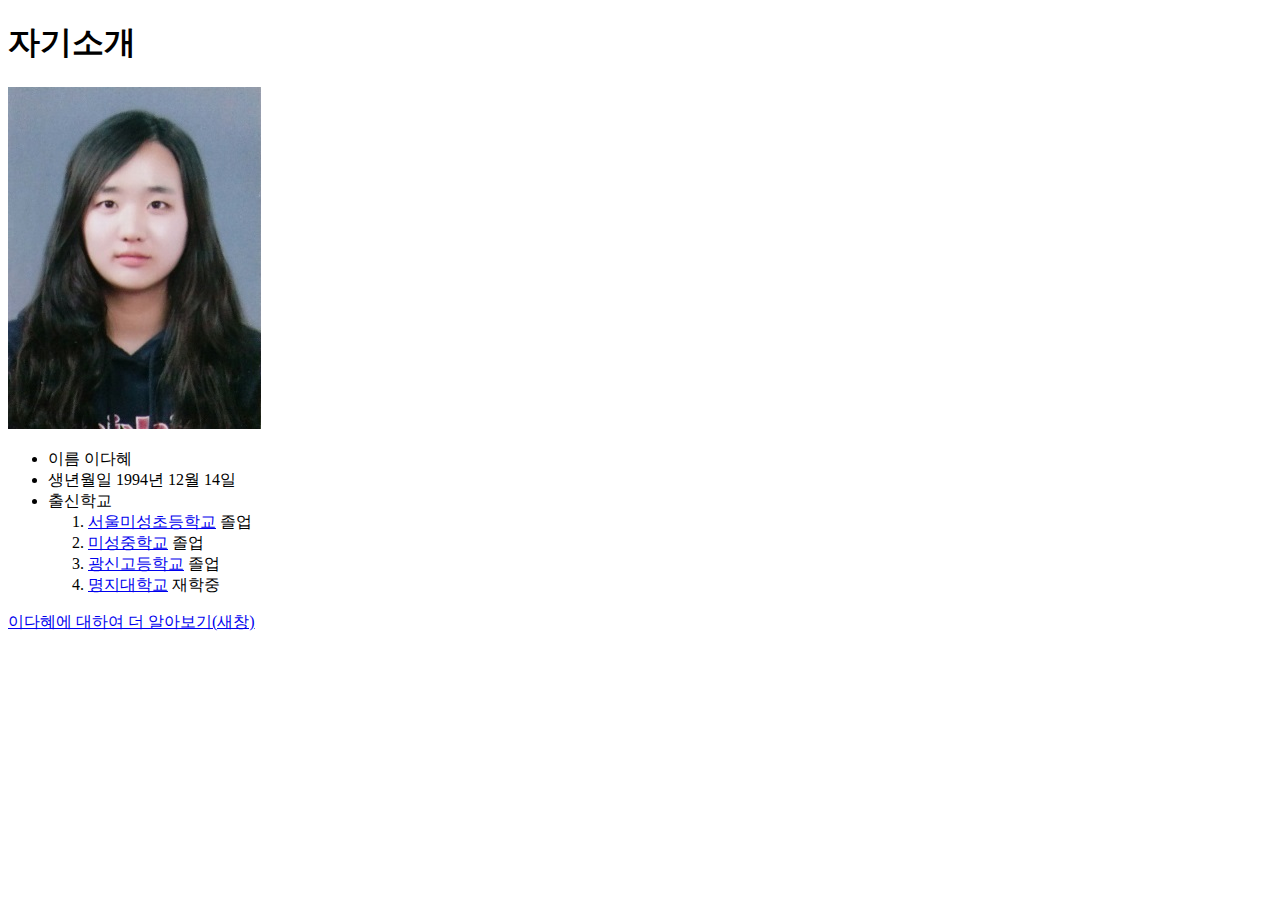
==== index.html @ eb70d87e "first commit" ====
<!DOCTYPE html>
<html>
	<head>
		<title>60132298이다혜 HOMEWORK1</title>
		<meta charset="utf-8">
	</head>
	<body>
		<h1>자기소개</h1>
		<img src="./images/dahye.jpg" width="253" height="342" alt="이다혜 사진"/>
		<ul>
			<li>이름 이다혜</li>
			<li>생년월일 1994년 12월 14일</li>
			<li>출신학교
				<ol>
				<li><a href="http://www.misung.es.kr">서울미성초등학교</a> 졸업</li>
				<li><a href="http://www.misung.ms.kr">미성중학교</a> 졸업</li>
				<li><a href="http://www.kwangshin.hs.kr">광신고등학교</a> 졸업</li>
				<li><a href="http://mju.ac.kr">명지대학교</a> 재학중</li>
				</ol>
			</li>
		</ul>
		<a target="_blank" href="index2.html">이다혜에 대하여 더 알아보기(새창)</a>
	</body>
</html>
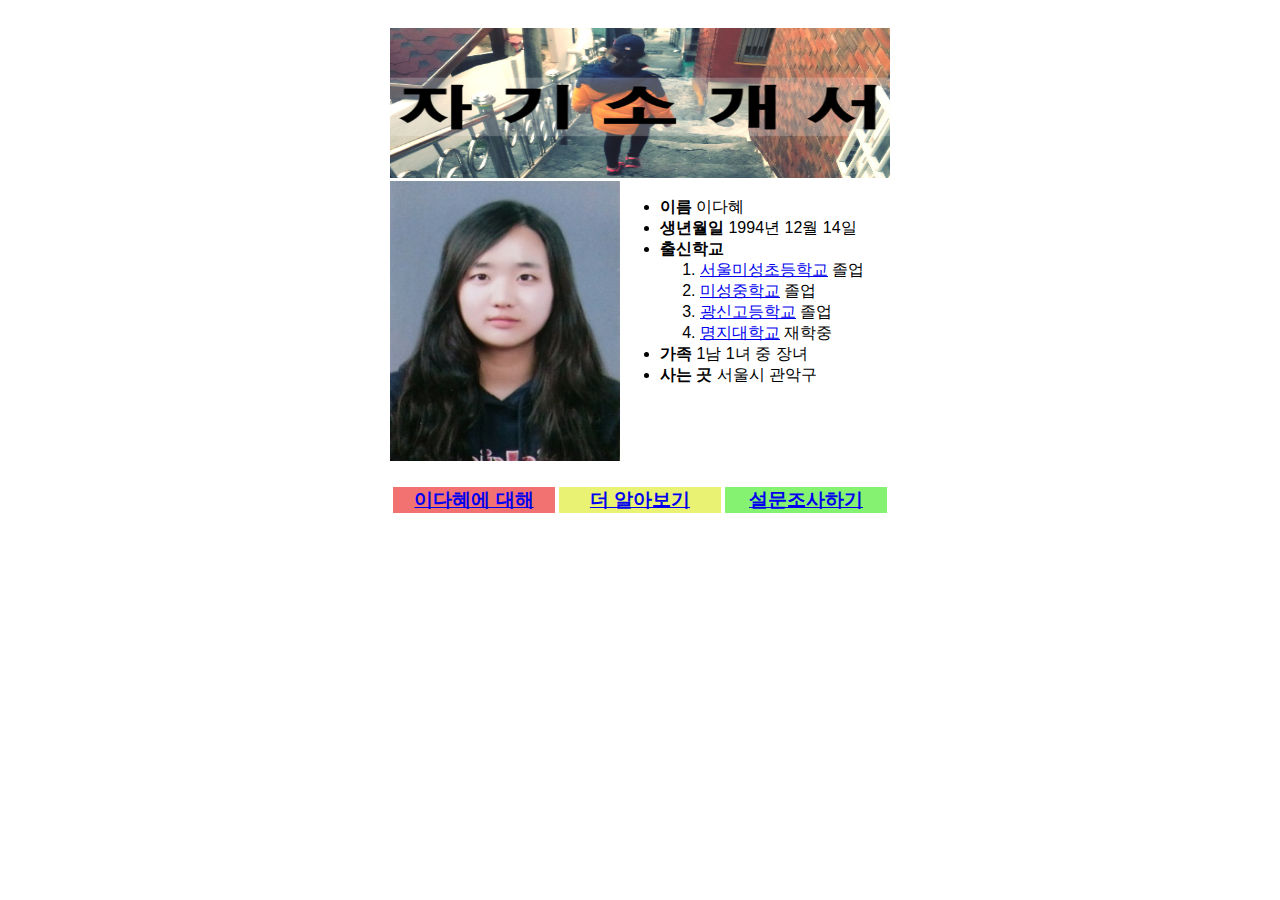
==== commit 21726eb8: "add files" ====
--- a/index.html
+++ b/index.html
@@ -1,24 +1,48 @@
 <!DOCTYPE html>
 <html>
 	<head>
-		<title>60132298이다혜 HOMEWORK1</title>
+		<title>이다혜 HOMEWORK2</title>
 		<meta charset="utf-8">
+		<link href="./stylesheet/index.css" type="text/css" rel="stylesheet"/>
 	</head>
 	<body>
-		<h1>자기소개</h1>
-		<img src="./images/dahye.jpg" width="253" height="342" alt="이다혜 사진"/>
-		<ul>
-			<li>이름 이다혜</li>
-			<li>생년월일 1994년 12월 14일</li>
-			<li>출신학교
-				<ol>
-				<li><a href="http://www.misung.es.kr">서울미성초등학교</a> 졸업</li>
-				<li><a href="http://www.misung.ms.kr">미성중학교</a> 졸업</li>
-				<li><a href="http://www.kwangshin.hs.kr">광신고등학교</a> 졸업</li>
-				<li><a href="http://mju.ac.kr">명지대학교</a> 재학중</li>
-				</ol>
-			</li>
-		</ul>
-		<a target="_blank" href="index2.html">이다혜에 대하여 더 알아보기(새창)</a>
+	<div id="wrap">
+		<div id="header">
+			<img src="./images/head.jpg" width="500" height="150" alt="자기소개서">
+		</div><br/>
+		<div id="content">
+			<div id="content_list">
+				<div id="content_image">
+					<img src="./images/dahye.jpg" width="230" height="280" alt="이다혜 사진"/>
+				</div>
+				<div id="content_main">
+					<ul>
+						<li><b>이름</b> 이다혜</li>
+						<li><b>생년월일</b> 1994년 12월 14일</li>
+						<li><b>출신학교</b>
+							<ol>
+							<li><a href="http://www.misung.es.kr">서울미성초등학교</a> 졸업</li>
+							<li><a href="http://www.misung.ms.kr">미성중학교</a> 졸업</li>
+							<li><a href="http://www.kwangshin.hs.kr">광신고등학교</a> 졸업</li>
+							<li><a href="http://mju.ac.kr">명지대학교</a> 재학중</li>
+							</ol>
+						</li>
+						<li><b>가족</b> 1남 1녀 중 장녀</li>
+						<li><b>사는 곳</b> 서울시 관악구</li>
+					</ul>
+				</div>
+			</div>
+		</div>
+		<table>
+			<tr>
+				<td>
+				<a href="./index.html"><h3 style="background-color:#F27272;">이다혜에 대해</h3></a></td>
+				<td>
+				<a href="./index2.html"><h3 style="background-color:#E9F272;">더 알아보기</h3></a></td>
+				<td>
+				<a href="./index3.html"><h3 style="background-color:#85F272;">설문조사하기</h3></a></td>
+			</tr>
+		</table>
+		</div>
 	</body>
 </html>--- a/stylesheet/index.css
+++ b/stylesheet/index.css
@@ -0,0 +1,17 @@
+html{color:#000;
+	background:#FFF; 
+	padding:20px 0;
+	font: 16px "맑은 고딕", "Malgun Gothic", "굴림", "Gulim", Verdana, Arial, Tahoma;
+}
+
+#wrap {width:500px; margin:0 auto; background-color:#fff}
+
+#header {width:60%; height:135px;clear:both;}
+
+#content {width:100%;clear:both;}
+#content_list{clear:both;}
+#content_image{float:left;}
+#content_main{float:left;}
+
+table {width:100%;}
+td{text-align:center;width:17%;}